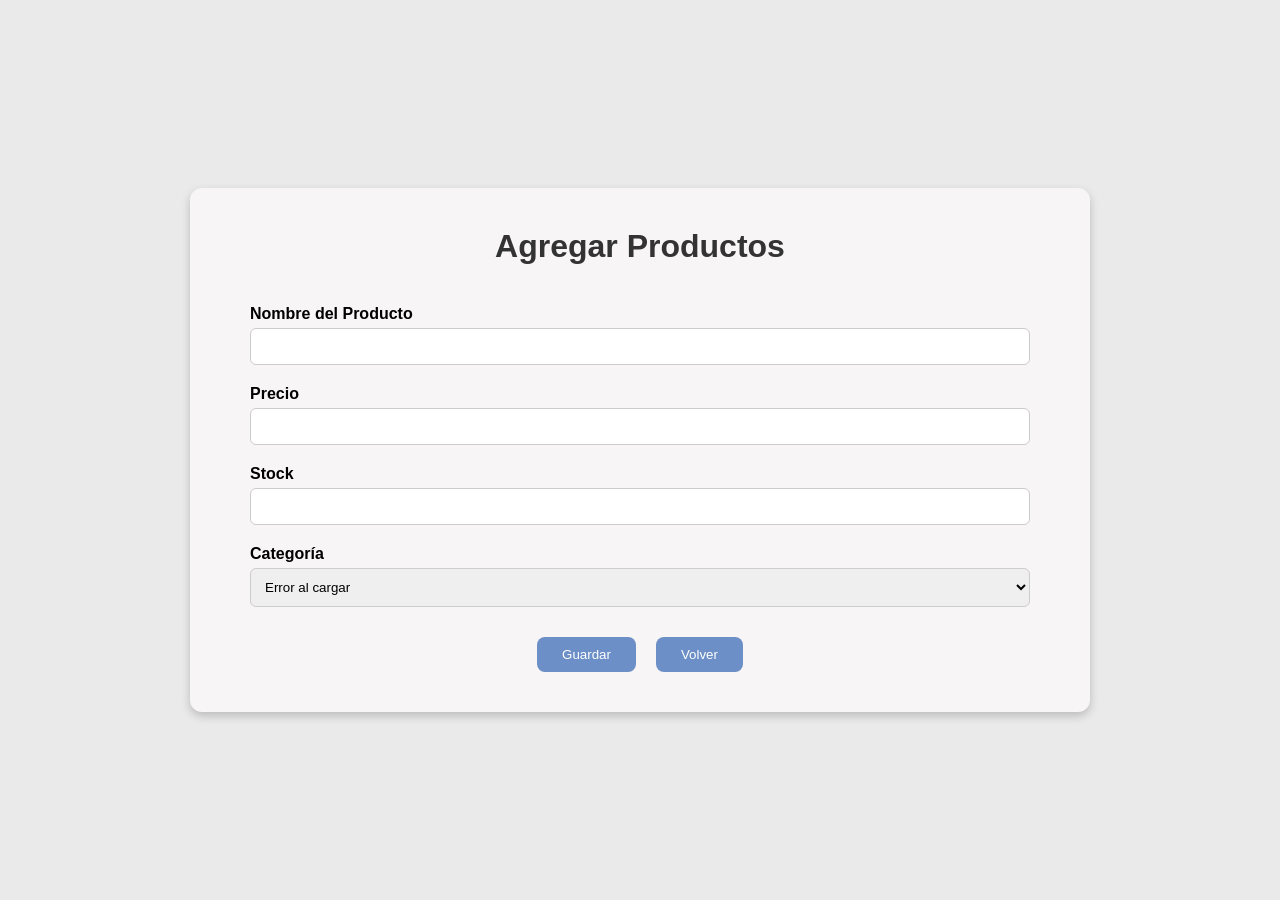
==== 1.html @ e070e95b "qwer" ====
<!DOCTYPE html>
<html lang="es">
<head>
    <meta charset="UTF-8">
    <title>Agregar Productos</title>
    <link rel="stylesheet" href="1.css">
</head>
<body>

<div class="container">
    <div class="card">
        <h1>Agregar Productos</h1>

        <form id="form-producto">

            <label>Nombre del Producto</label>
            <input type="text" id="nombre" required>

            <label>Precio</label>
            <input type="number" id="precio" step="0.01" required>

            <label>Stock</label>
            <input type="number" id="stock" required>

            <label>Categoría</label>
            <select id="categoria" required>
                <option value="">Cargando categorías...</option>
            </select>

            <div class="buttons">
                <button type="submit" class="btn" id="btnGuardar">Guardar</button>
                <a href="index.html">
                    <button type="button" class="btn">Volver</button>
                </a>
            </div>

        </form>
    </div>
</div>

<script>
const API_URL = "https://backendgunar-1.onrender.com/productos";
const API_CATEGORIAS = "https://backendgunar-1.onrender.com/categorias";

const form = document.getElementById("form-producto");
const btnGuardar = document.getElementById("btnGuardar");
const selectCategoria = document.getElementById("categoria");

/* =========================
   CARGAR CATEGORÍAS
========================= */
async function cargarCategorias() {
    try {
        const res = await fetch(API_CATEGORIAS);
        const data = await res.json();

        selectCategoria.innerHTML = `<option value="">Seleccione una categoría</option>`;

        data.forEach(cat => {
            selectCategoria.innerHTML += `
                <option value="${cat.id}">${cat.nombre}</option>
            `;
        });

    } catch (error) {
        console.error("Error cargando categorías:", error);
        selectCategoria.innerHTML = `<option value="">Error al cargar</option>`;
    }
}

cargarCategorias();

/* =========================
   GUARDAR PRODUCTO
========================= */
form.addEventListener("submit", async (e) => {
    e.preventDefault();

    btnGuardar.disabled = true;
    btnGuardar.textContent = "Guardando...";

    const nuevoProducto = {
        nombre: document.getElementById("nombre").value.trim(),
        precio: Number(document.getElementById("precio").value),
        stock: Number(document.getElementById("stock").value),
        categoria_id: Number(document.getElementById("categoria").value),
        fecha: new Date().toISOString().split("T")[0]
    };

    try {
        const res = await fetch(API_URL, {
            method: "POST",
            headers: {
                "Content-Type": "application/json"
            },
            body: JSON.stringify(nuevoProducto)
        });

        const data = await res.json();

        if (!res.ok) throw new Error("Error al guardar");

        alert("Producto agregado correctamente 🚀");
        window.location.href = "index.html";

    } catch (error) {
        console.error(error);
        alert("Error al guardar producto ❌");

    } finally {
        btnGuardar.disabled = false;
        btnGuardar.textContent = "Guardar";
    }
});
</script>

</body>
</html>
---- 1.css ----
* {
    margin: 0;
    padding: 0;
    box-sizing: border-box;
    font-family: Arial, sans-serif;
}

body {
    background-color: #eaeaea;
    display: flex;
    justify-content: center;
    align-items: center;
    height: 100vh;
}

/* Contenedor principal */
.container {
    width: 100%;
    max-width: 900px;
}

/* Tarjeta */
.card {
    background: #f7f5f5;
    padding: 40px 60px;
    border-radius: 12px;
    box-shadow: 0 4px 10px rgba(0,0,0,0.2);
}

h1 {
    text-align: center;
    margin-bottom: 30px;
    color: #333;
}

/* Formulario */
form {
    display: flex;
    flex-direction: column;
}

label {
    margin: 10px 0 5px;
    font-weight: bold;
}

input, select {
    padding: 10px;
    border-radius: 6px;
    border: 1px solid #ccc;
    outline: none;
    margin-bottom: 10px;
    transition: border 0.3s;
}

input:focus, select:focus {
    border-color: #4a90e2;
}

/* Botones */
.buttons {
    display: flex;
    justify-content: center;
    gap: 20px;
    margin-top: 20px;
}

.btn {
    background-color: #6c8fc7;
    color: white;
    border: none;
    padding: 10px 25px;
    border-radius: 8px;
    cursor: pointer;
    transition: background 0.3s;
}

.btn:hover {
    background-color: #4a6fa5;
}* {
    margin: 0;
    padding: 0;
    box-sizing: border-box;
    font-family: Arial, sans-serif;
}

body {
    background-color: #eaeaea;
    display: flex;
    justify-content: center;
    align-items: center;
    height: 100vh;
}

/* Contenedor principal */
.container {
    width: 100%;
    max-width: 900px;
}

/* Tarjeta */
.card {
    background: #f7f5f5;
    padding: 40px 60px;
    border-radius: 12px;
    box-shadow: 0 4px 10px rgba(0,0,0,0.2);
}

h1 {
    text-align: center;
    margin-bottom: 30px;
    color: #333;
}

/* Formulario */
form {
    display: flex;
    flex-direction: column;
}

label {
    margin: 10px 0 5px;
    font-weight: bold;
}

input, select {
    padding: 10px;
    border-radius: 6px;
    border: 1px solid #ccc;
    outline: none;
    margin-bottom: 10px;
    transition: border 0.3s;
}

input:focus, select:focus {
    border-color: #4a90e2;
}

/* Botones */
.buttons {
    display: flex;
    justify-content: center;
    gap: 20px;
    margin-top: 20px;
}

.btn {
    background-color: #6c8fc7;
    color: white;
    border: none;
    padding: 10px 25px;
    border-radius: 8px;
    cursor: pointer;
    transition: background 0.3s;
}

.btn:hover {
    background-color: #4a6fa5;
}
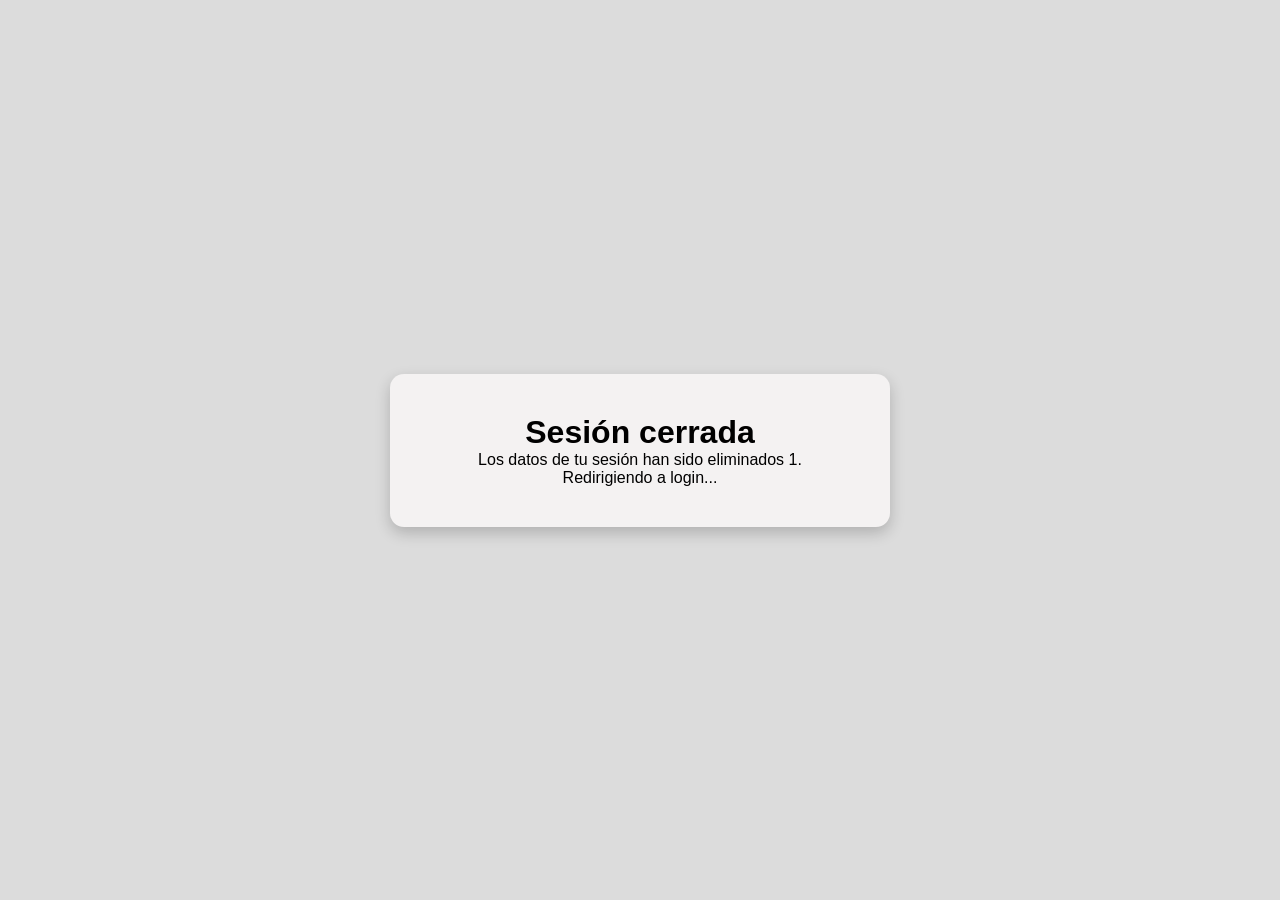
==== commit 0bdafbc0: "bqaraad" ====
--- a/1.html
+++ b/1.html
@@ -4,9 +4,12 @@
     <meta charset="UTF-8">
     <title>Agregar Productos</title>
     <link rel="stylesheet" href="1.css">
+    <script src="auth.js"></script>
 </head>
 <body>
-
+<script>
+    verificarAuth();
+</script>
 <div class="container">
     <div class="card">
         <h1>Agregar Productos</h1>
